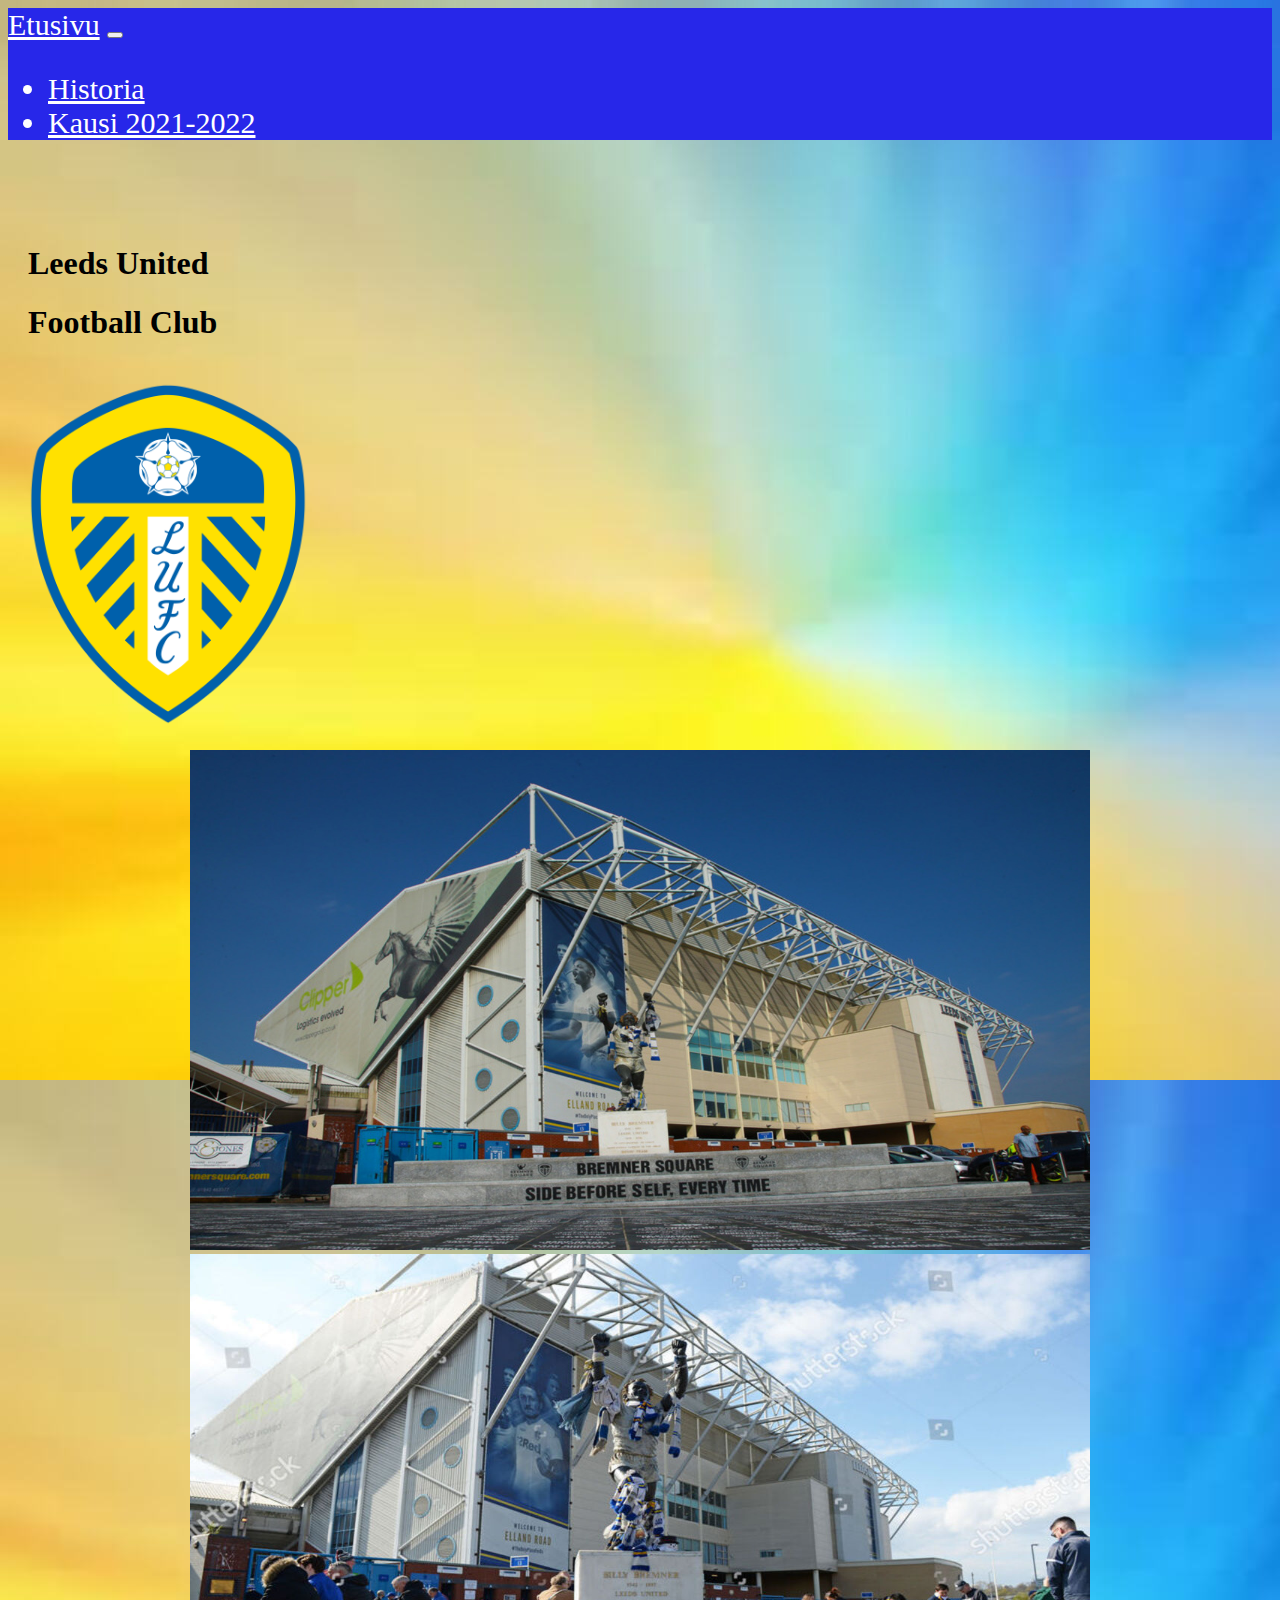
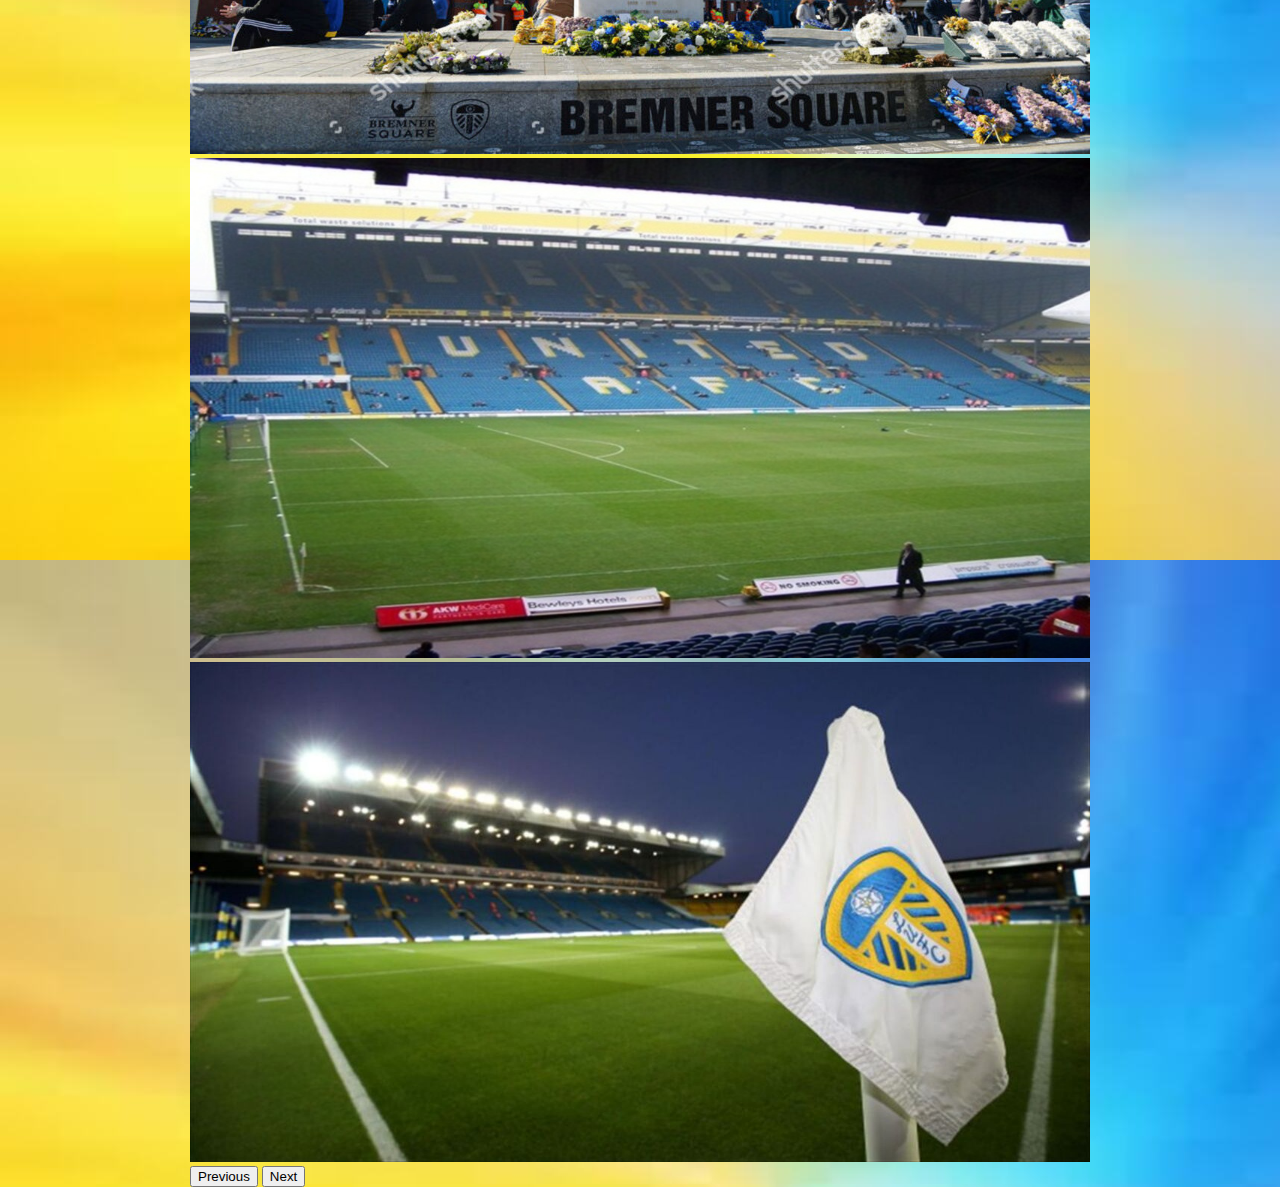
==== index.html @ 4aa419d3 "first commit" ====
<!doctype html>
<html lang="en">
  <head>
    <!-- Required meta tags -->
    <meta charset="utf-8">
    <meta name="viewport" content="width=device-width, initial-scale=1">

    <!-- Bootstrap CSS -->
    <link href="https://cdn.jsdelivr.net/npm/bootstrap@5.1.3/dist/css/bootstrap.min.css" rel="stylesheet" integrity="sha384-1BmE4kWBq78iYhFldvKuhfTAU6auU8tT94WrHftjDbrCEXSU1oBoqyl2QvZ6jIW3" crossorigin="anonymous">

    <title>Leeds United</title>
    <link rel="stylesheet" href="css/SCSS/built_styles.css">
  </head>
  <body background="images/taustakuvasininen.jpg">
    <!-- Optional JavaScript; choose one of the two! -->

    <!-- Option 1: Bootstrap Bundle with Popper -->
    <script src="https://cdn.jsdelivr.net/npm/bootstrap@5.1.3/dist/js/bootstrap.bundle.min.js" integrity="sha384-ka7Sk0Gln4gmtz2MlQnikT1wXgYsOg+OMhuP+IlRH9sENBO0LRn5q+8nbTov4+1p" crossorigin="anonymous"></script>

    <!-- Option 2: Separate Popper and Bootstrap JS -->
    <!--
    <script src="https://cdn.jsdelivr.net/npm/@popperjs/core@2.10.2/dist/umd/popper.min.js" integrity="sha384-7+zCNj/IqJ95wo16oMtfsKbZ9ccEh31eOz1HGyDuCQ6wgnyJNSYdrPa03rtR1zdB" crossorigin="anonymous"></script>
    <script src="https://cdn.jsdelivr.net/npm/bootstrap@5.1.3/dist/js/bootstrap.min.js" integrity="sha384-QJHtvGhmr9XOIpI6YVutG+2QOK9T+ZnN4kzFN1RtK3zEFEIsxhlmWl5/YESvpZ13" crossorigin="anonymous"></script>
    -->


    <nav class="navbar navbar-expand-lg navbar-light bg-light" id="navbar">
        <div class="container-fluid">
          <a class="navbar-brand" href="index.html">Etusivu</a>
          <button class="navbar-toggler" type="button" data-bs-toggle="collapse" data-bs-target="#navbarSupportedContent" aria-controls="navbarSupportedContent" aria-expanded="false" aria-label="Toggle navigation">
            <span class="navbar-toggler-icon"></span>
          </button>
          <div class="collapse navbar-collapse" id="navbarSupportedContent">
            <ul class="navbar-nav me-auto mb-2 mb-lg-0">
              <li class="nav-item">
                <a class="nav-link active" aria-current="page" href="historia.html" id="historia">Historia</a>
              </li>
              <li class="nav-item">
                <a class="nav-link" href="nykyaika.html" id="nykyaika">Kausi 2021-2022</a>
              </li>
            </ul>
          </div>
        </div>
      </nav><br><br><br>

      <div>
      <h1 id="h-yksi">Leeds United</h1>
      <h1 id="h-kaksi">Football Club</h1>
      </div>

      <img src="images/leeds logo.png" alt="" width="280" id="leedslogo">

      
      <div id="carouselExampleInterval" class="carousel slide" data-bs-ride="carousel">
        <div class="carousel-inner">
          <div class="carousel-item active" data-bs-interval="3000">
            <img src="images/lataus (3).jpg" class="d-block w-100" alt="..." id="kuva2">
          </div>
          <div class="carousel-item" data-bs-interval="3000">
            <img src="images/lataus (4).jpg" class="d-block w-100" alt="..." id="kuva3">
          </div>
          <div class="carousel-item" data-bs-interval="3000">
            <img src="images/lataus (5).jpg" class="d-block w-100" alt="..." id="kuva4">
          </div>
          <div class="carousel-item" data-bs-interval="3000">
            <img src="images/lataus (6).jpg" class="d-block w-100" alt="..." id="kuva5">
          </div>
        </div>
        <button class="carousel-control-prev" type="button" data-bs-target="#carouselExampleInterval" data-bs-slide="prev">
          <span class="carousel-control-prev-icon" aria-hidden="true"></span>
          <span class="visually-hidden">Previous</span>
        </button>
        <button class="carousel-control-next" type="button" data-bs-target="#carouselExampleInterval" data-bs-slide="next">
          <span class="carousel-control-next-icon" aria-hidden="true"></span>
          <span class="visually-hidden">Next</span>
        </button>
       
      </div>
---- css/SCSS/built_styles.css ----
#leedslogo {
  padding: 20px;
}

h1 {
  padding-left: 20px;
}

#kuva2 {
  width: 900px !important;
  height: 500px !important;
}

#kuva3 {
  width: 900px !important;
  height: 500px !important;
}

#kuva4 {
  width: 900px !important;
  height: 500px !important;
}

#kuva5 {
  width: 900px !important;
  height: 500px !important;
}

#carouselExampleInterval {
  float: right;
  display: block;
  margin-left: auto;
  margin-right: 450px;
  width: 50%;
}

body {
  background-color: #e9fa00;
}

#navbar {
  background-color: #2727e9 !important;
  font-size: 30px;
  color: white !important;
}

.navbar-brand {
  font-size: 30px;
  color: white !important;
}

#historia {
  color: white;
}

#nykyaika {
  color: white;
}

#homekit {
  display: block;
  margin-right: 0px;
  height: 400px;
  float: right;
}

#awaykit {
  display: absolute;
  margin-right: 0;
  height: 400px;
  float: right;
}

#colum1 {
  float: left !important;
}

/*# sourceMappingURL=built_styles.css.map */
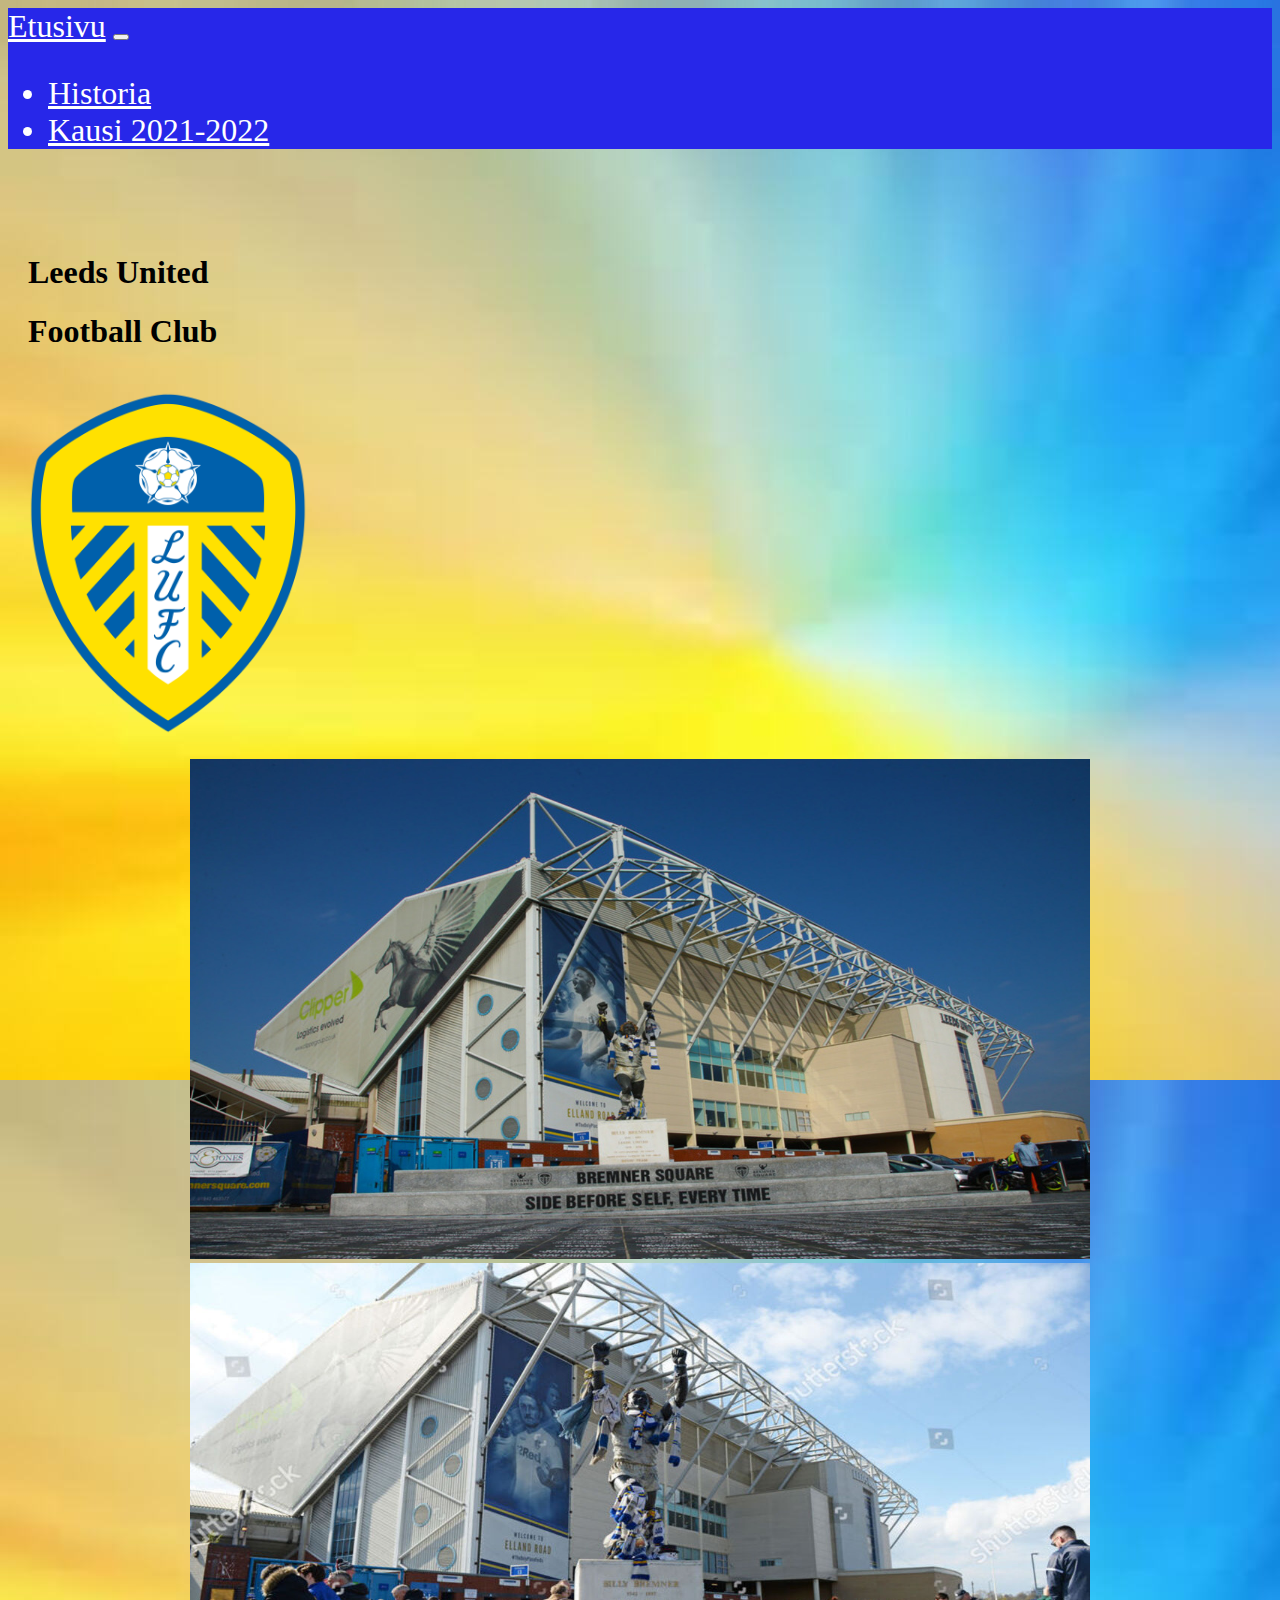
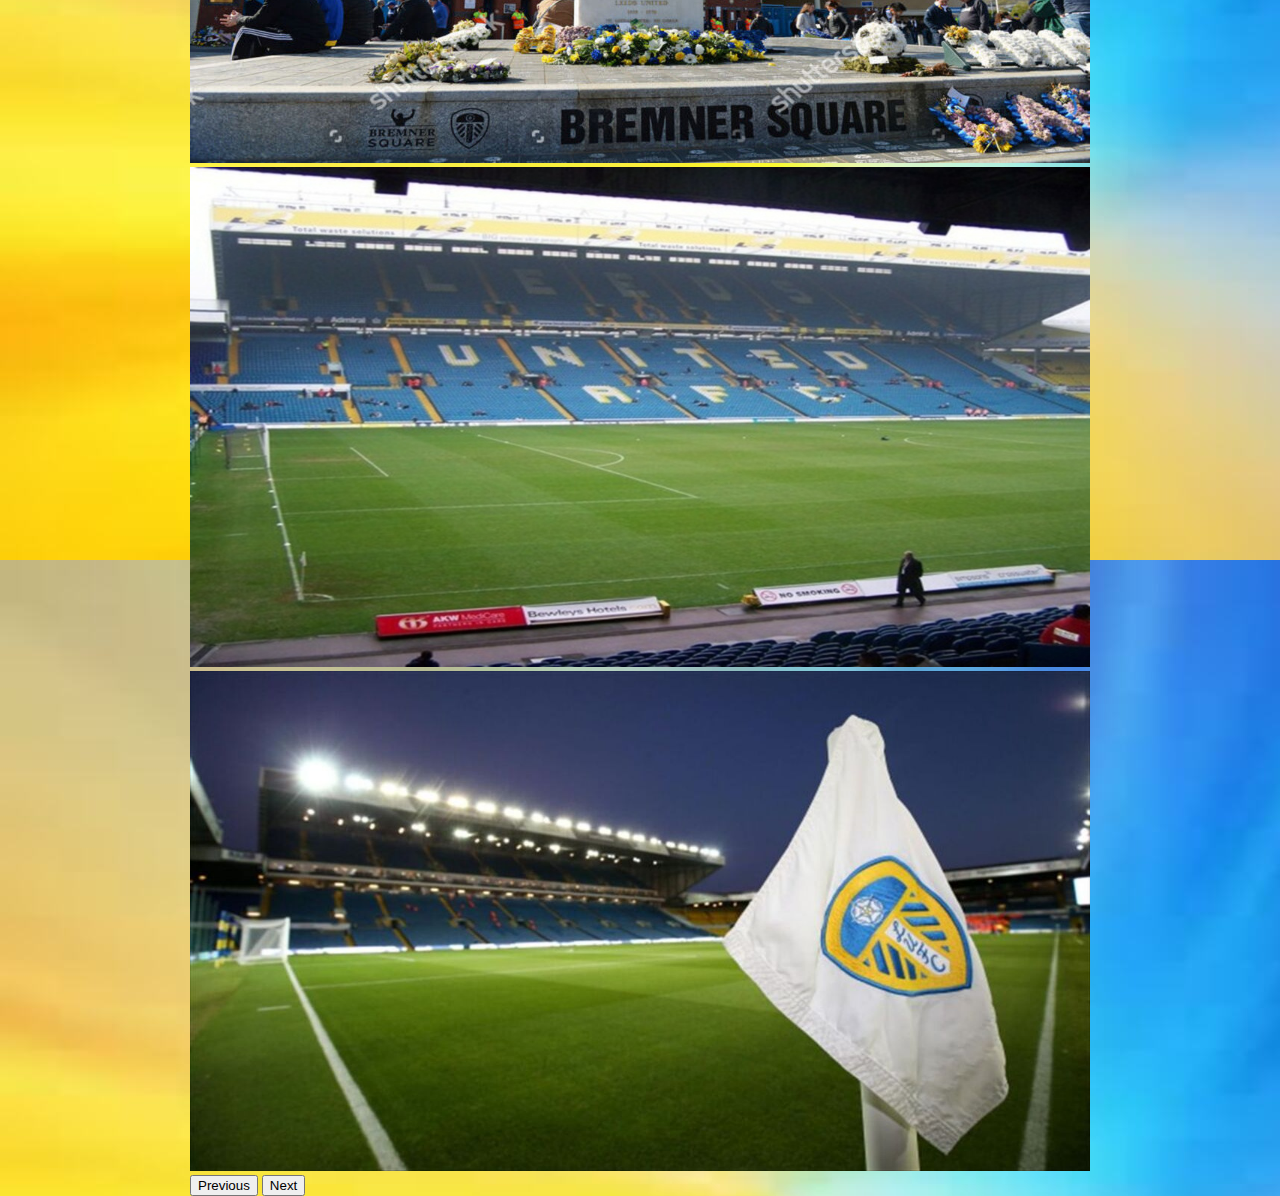
==== commit 9417a8b2: "31.12 21 lisäsin $bg-color ja > selectorin" ====
--- a/index.html
+++ b/index.html
@@ -26,17 +26,17 @@
 
     <nav class="navbar navbar-expand-lg navbar-light bg-light" id="navbar">
         <div class="container-fluid">
-          <a class="navbar-brand" href="index.html">Etusivu</a>
+          <a class="navbar-brand" href="index.html" target="">Etusivu</a>
           <button class="navbar-toggler" type="button" data-bs-toggle="collapse" data-bs-target="#navbarSupportedContent" aria-controls="navbarSupportedContent" aria-expanded="false" aria-label="Toggle navigation">
             <span class="navbar-toggler-icon"></span>
           </button>
           <div class="collapse navbar-collapse" id="navbarSupportedContent">
             <ul class="navbar-nav me-auto mb-2 mb-lg-0">
               <li class="nav-item">
-                <a class="nav-link active" aria-current="page" href="historia.html" id="historia">Historia</a>
+                <a class="nav-link active" aria-current="page" href="historia.html" id="historia" target="">Historia</a>
               </li>
               <li class="nav-item">
-                <a class="nav-link" href="nykyaika.html" id="nykyaika">Kausi 2021-2022</a>
+                <a class="nav-link" href="nykyaika.html" id="nykyaika" target="">Kausi 2021-2022</a>
               </li>
             </ul>
           </div>
--- a/css/SCSS/built_styles.css
+++ b/css/SCSS/built_styles.css
@@ -2,7 +2,13 @@
   padding: 20px;
 }
 
+/*
 h1 {
+    padding-left: 20px;
+}
+*/
+/* > selector */
+div > h1 {
   padding-left: 20px;
 }
 
@@ -49,14 +55,16 @@
   color: white !important;
 }
 
+/*
 #historia {
-  color: white;
+    color: $bg-color;
 }
-
+*/
+/*
 #nykyaika {
-  color: white;
+    color: white;
 }
-
+*/
 #homekit {
   display: block;
   margin-right: 0px;
@@ -75,4 +83,9 @@
   float: left !important;
 }
 
+a[target] {
+  color: white !important;
+  font-size: 32px;
+}
+
 /*# sourceMappingURL=built_styles.css.map */
